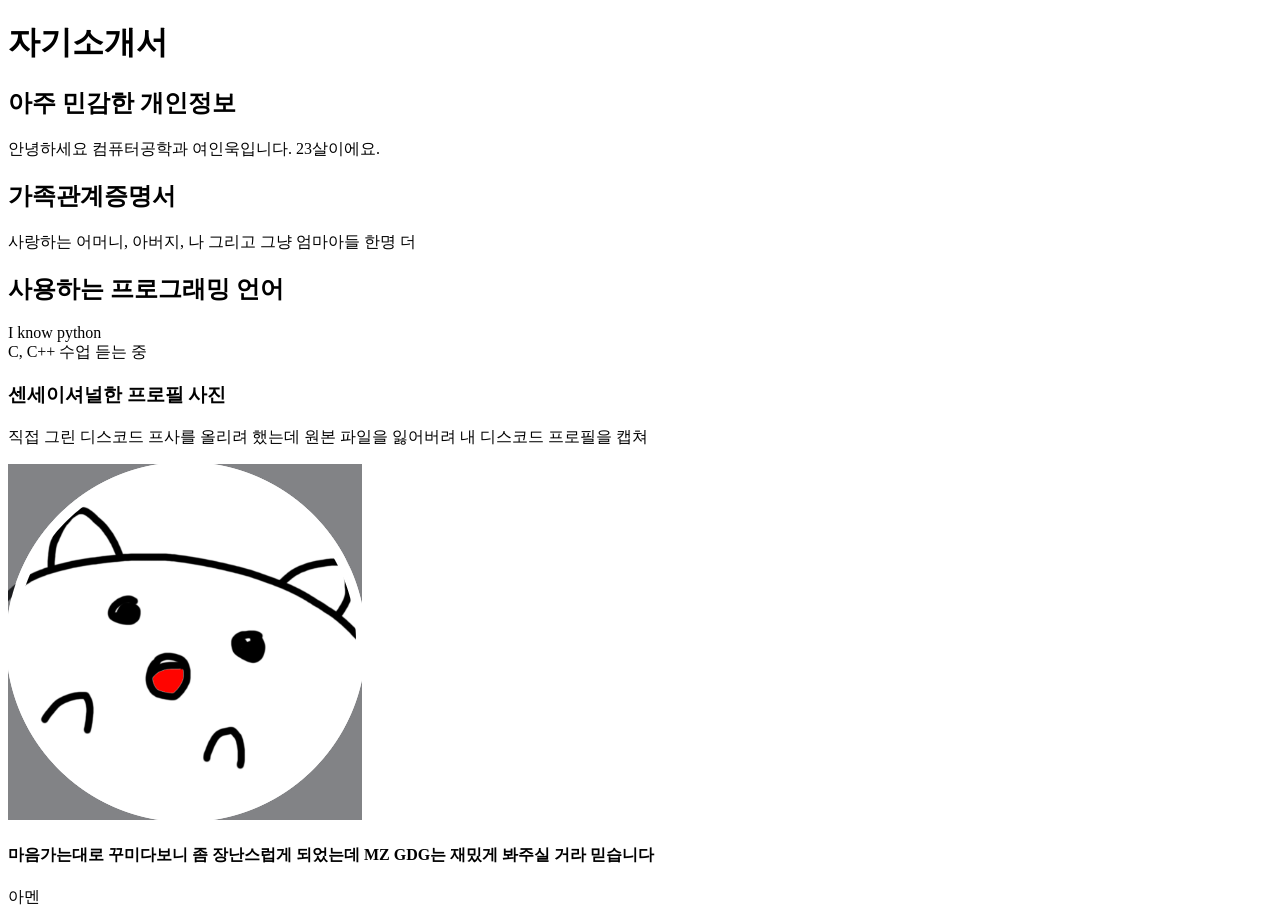
==== index.html @ 1aa3094c "과제 제출" ====
<!DOCTYPE html>
<html lang="en">
<head>
    <meta charset="UTF-8">
    <meta name="viewport" content="width=device-width, initial-scale=1.0">
    <title>introduction</title>
</head>
<body>
    <h1>자기소개서</h1>
    <h2>아주 민감한 개인정보</h2>
    <p>안녕하세요 컴퓨터공학과 여인욱입니다. 23살이에요.</p>
    <h2>가족관계증명서</h2>
    <p>사랑하는 어머니, 아버지, 나 그리고 그냥 엄마아들 한명 더</p>
    <h2>사용하는 프로그래밍 언어</h2>
    <p>I know python<br>
        C, C++ 수업 듣는 중
    </p>
    <h3>센세이셔널한 프로필 사진</h4>
    <p>직접 그린 디스코드 프사를 올리려 했는데 원본 파일을 잃어버려 내 디스코드 프로필을 캡쳐</p>
    <img src="profile.png" alt="직접그린 프로필 사진">
    <h4>마음가는대로 꾸미다보니 좀 장난스럽게 되었는데 MZ GDG는 재밌게 봐주실 거라 믿습니다</h4>
    <p>아멘</p>
    
</body>
</html>
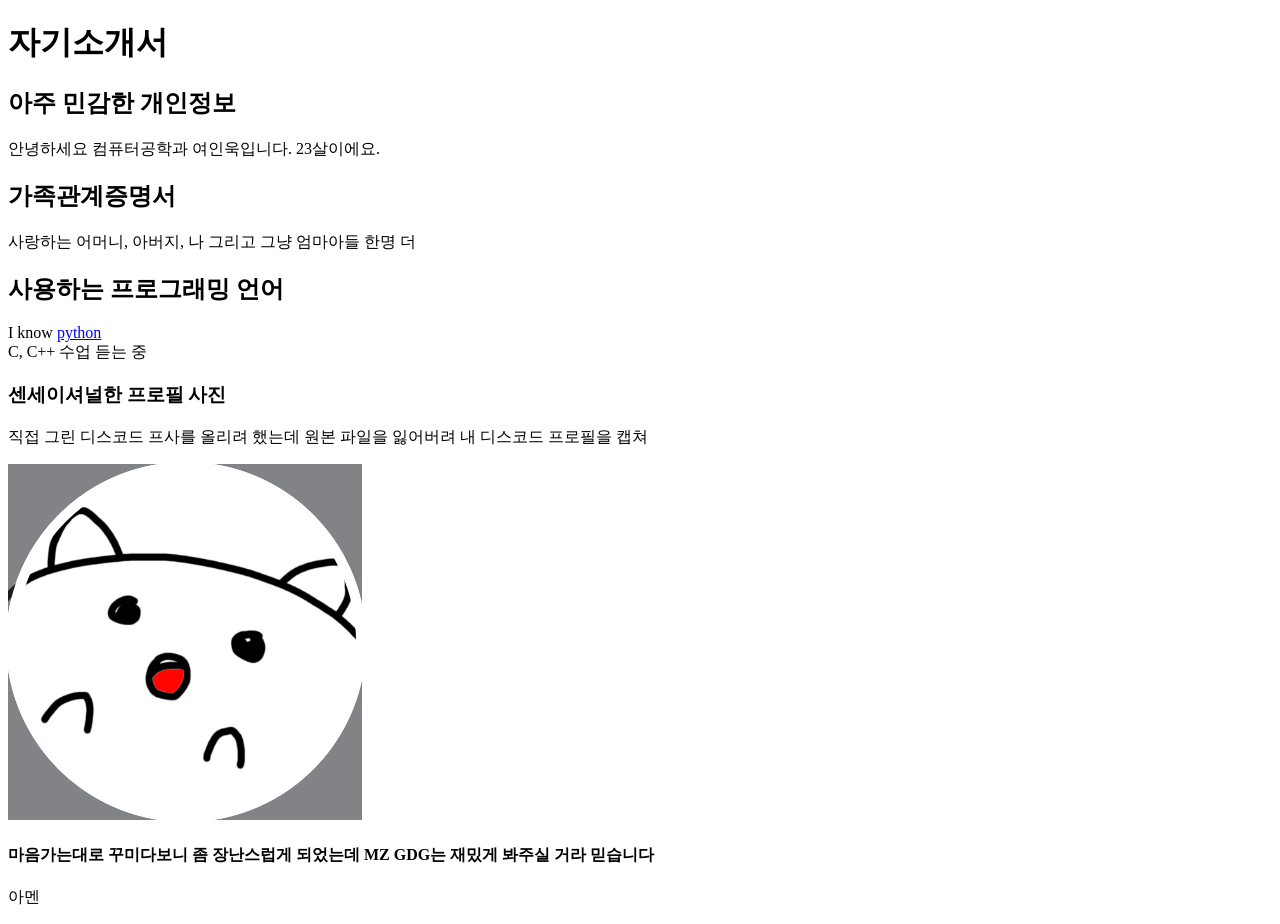
==== commit 80717b45: "link python.html" ====
--- a/index.html
+++ b/index.html
@@ -12,7 +12,7 @@
     <h2>가족관계증명서</h2>
     <p>사랑하는 어머니, 아버지, 나 그리고 그냥 엄마아들 한명 더</p>
     <h2>사용하는 프로그래밍 언어</h2>
-    <p>I know python<br>
+    <p>I know <a href="./python.html">python</a><br>
         C, C++ 수업 듣는 중
     </p>
     <h3>센세이셔널한 프로필 사진</h4>
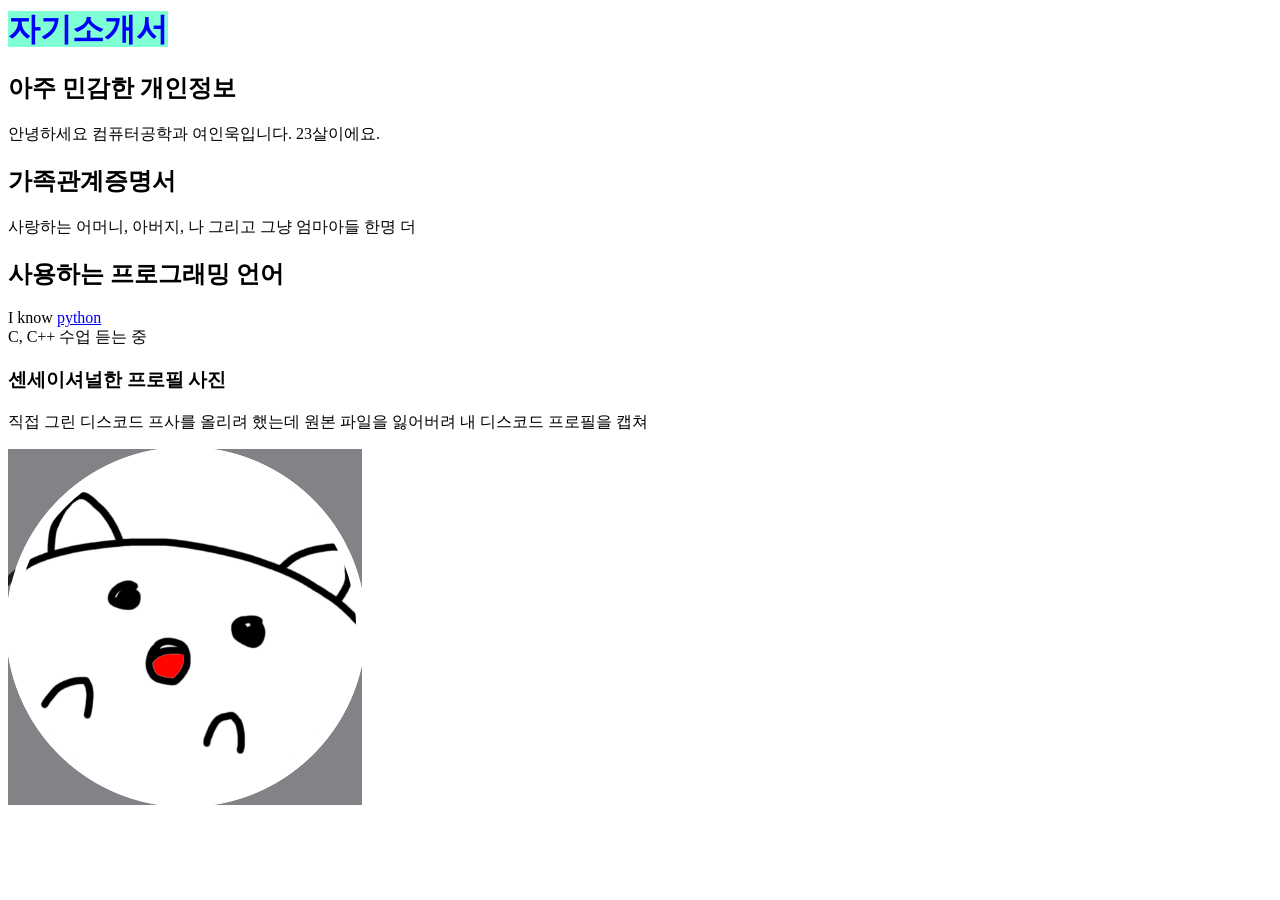
==== commit 2b6ec76d: "week2 과제 제출" ====
--- a/index.html
+++ b/index.html
@@ -6,20 +6,21 @@
     <title>introduction</title>
 </head>
 <body>
-    <h1>자기소개서</h1>
+    <h1 style="
+        display: inline;
+        color: blue;
+        background-color:aquamarine">자기소개서</h1>
     <h2>아주 민감한 개인정보</h2>
     <p>안녕하세요 컴퓨터공학과 여인욱입니다. 23살이에요.</p>
     <h2>가족관계증명서</h2>
     <p>사랑하는 어머니, 아버지, 나 그리고 그냥 엄마아들 한명 더</p>
     <h2>사용하는 프로그래밍 언어</h2>
-    <p>I know <a href="./python.html">python</a><br>
+    <p>I know <a href="./week2/python.html">python</a><br>
         C, C++ 수업 듣는 중
     </p>
     <h3>센세이셔널한 프로필 사진</h4>
     <p>직접 그린 디스코드 프사를 올리려 했는데 원본 파일을 잃어버려 내 디스코드 프로필을 캡쳐</p>
     <img src="profile.png" alt="직접그린 프로필 사진">
-    <h4>마음가는대로 꾸미다보니 좀 장난스럽게 되었는데 MZ GDG는 재밌게 봐주실 거라 믿습니다</h4>
-    <p>아멘</p>
     
 </body>
 </html>
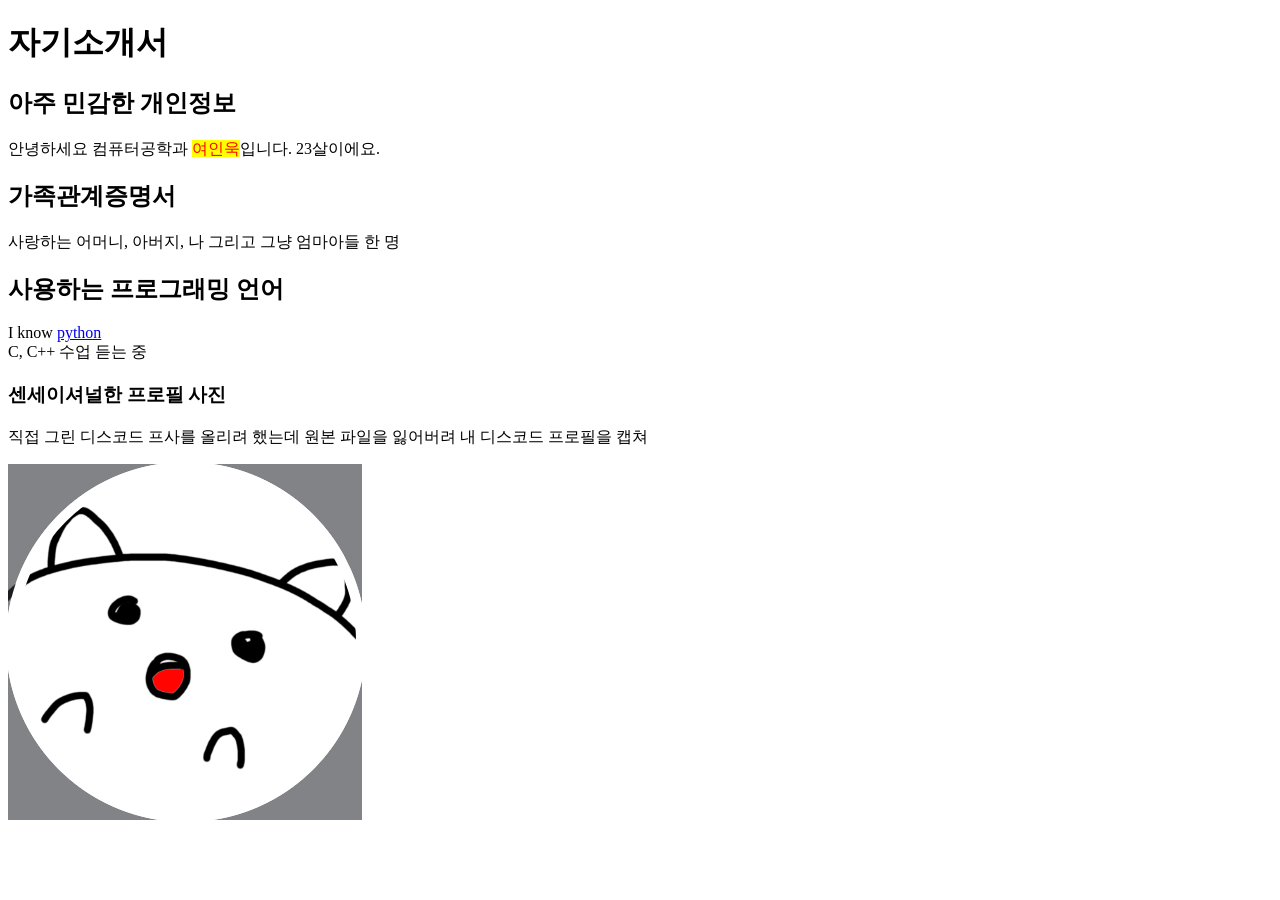
==== commit 8898b3c8: "week3 css" ====
--- a/index.html
+++ b/index.html
@@ -4,16 +4,14 @@
     <meta charset="UTF-8">
     <meta name="viewport" content="width=device-width, initial-scale=1.0">
     <title>introduction</title>
+    <link rel="stylesheet" href="./style.css">
 </head>
 <body>
-    <h1 style="
-        display: inline;
-        color: blue;
-        background-color:aquamarine">자기소개서</h1>
+    <h1>자기소개서</h1>
     <h2>아주 민감한 개인정보</h2>
-    <p>안녕하세요 컴퓨터공학과 여인욱입니다. 23살이에요.</p>
+    <p>안녕하세요 컴퓨터공학과 <span class="me">여인욱</span>입니다. 23살이에요.</p>
     <h2>가족관계증명서</h2>
-    <p>사랑하는 어머니, 아버지, 나 그리고 그냥 엄마아들 한명 더</p>
+    <p>사랑하는 어머니, 아버지, 나 그리고 그냥 엄마아들 한 명</p>
     <h2>사용하는 프로그래밍 언어</h2>
     <p>I know <a href="./week2/python.html">python</a><br>
         C, C++ 수업 듣는 중
--- a/style.css
+++ b/style.css
@@ -0,0 +1,4 @@
+.me {
+    color: red;
+    background-color: yellow;
+}
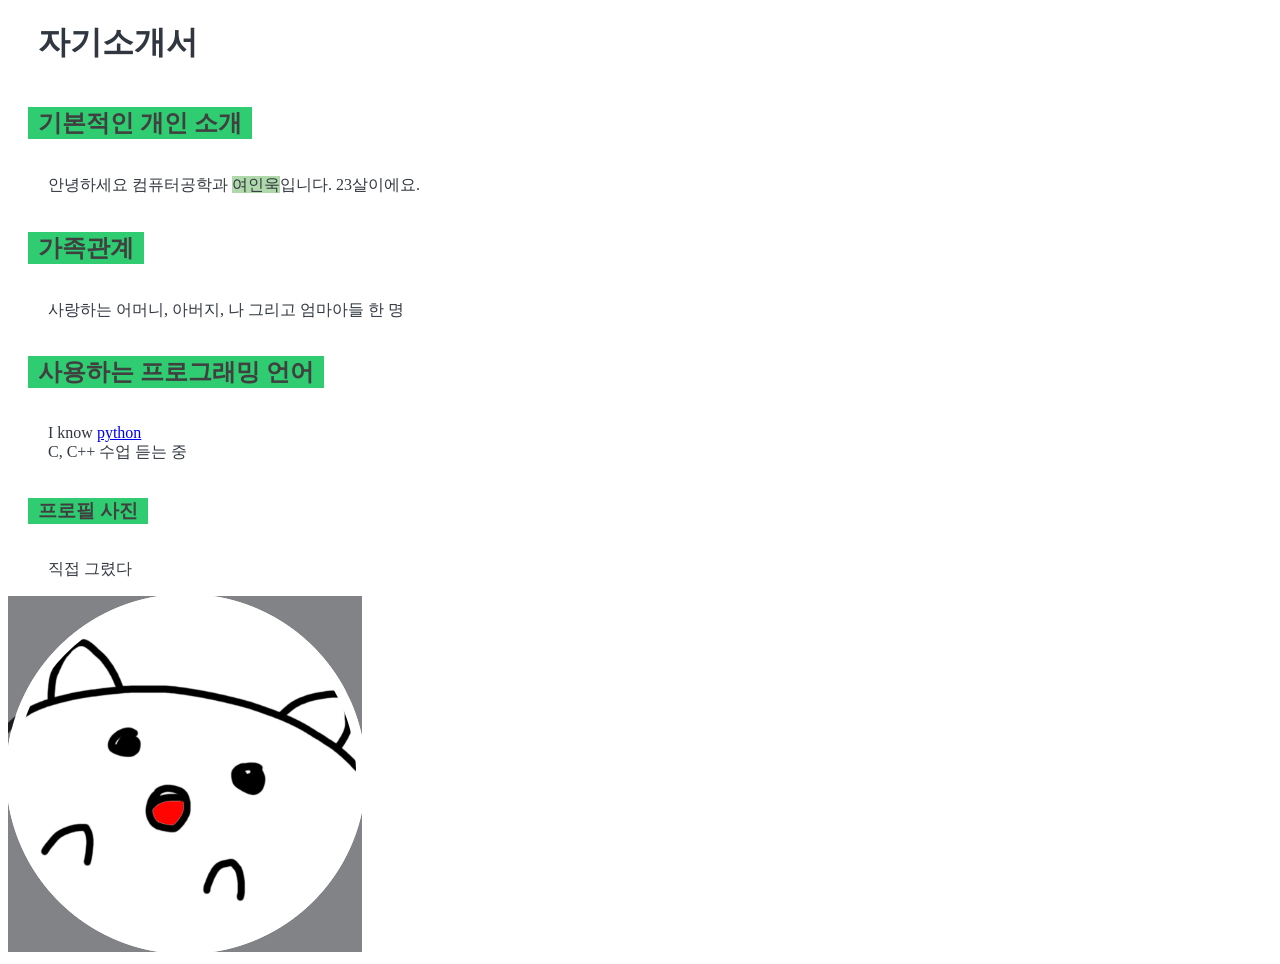
==== commit 6aa70fd8: "submit week3" ====
--- a/index.html
+++ b/index.html
@@ -8,16 +8,16 @@
 </head>
 <body>
     <h1>자기소개서</h1>
-    <h2>아주 민감한 개인정보</h2>
+    <h2>기본적인 개인 소개</h2>
     <p>안녕하세요 컴퓨터공학과 <span class="me">여인욱</span>입니다. 23살이에요.</p>
-    <h2>가족관계증명서</h2>
-    <p>사랑하는 어머니, 아버지, 나 그리고 그냥 엄마아들 한 명</p>
+    <h2>가족관계</h2>
+    <p>사랑하는 어머니, 아버지, 나 그리고 엄마아들 한 명</p>
     <h2>사용하는 프로그래밍 언어</h2>
     <p>I know <a href="./week2/python.html">python</a><br>
         C, C++ 수업 듣는 중
     </p>
-    <h3>센세이셔널한 프로필 사진</h4>
-    <p>직접 그린 디스코드 프사를 올리려 했는데 원본 파일을 잃어버려 내 디스코드 프로필을 캡쳐</p>
+    <h3>프로필 사진</h4>
+    <p>직접 그렸다</p>
     <img src="profile.png" alt="직접그린 프로필 사진">
     
 </body>
--- a/style.css
+++ b/style.css
@@ -1,4 +1,24 @@
 .me {
-    color: red;
-    background-color: yellow;
+    color: #313740;
+    background-color: #afd9aa;
+}
+h1 {
+    color: #313740;
+    margin-left: 20px;
+    margin-right: 20px;
+    padding-left: 10px;
+    padding-right: 10px;
+}
+h2, h3 {
+    color: #404040;
+    background-color: #2Fcc71;
+    display: inline-block;
+    margin-left: 20px;
+    margin-right: 20px;
+    padding-left: 10px;
+    padding-right: 10px;
+}
+p {
+    color: #313740;
+    margin-left: 40px;
 }
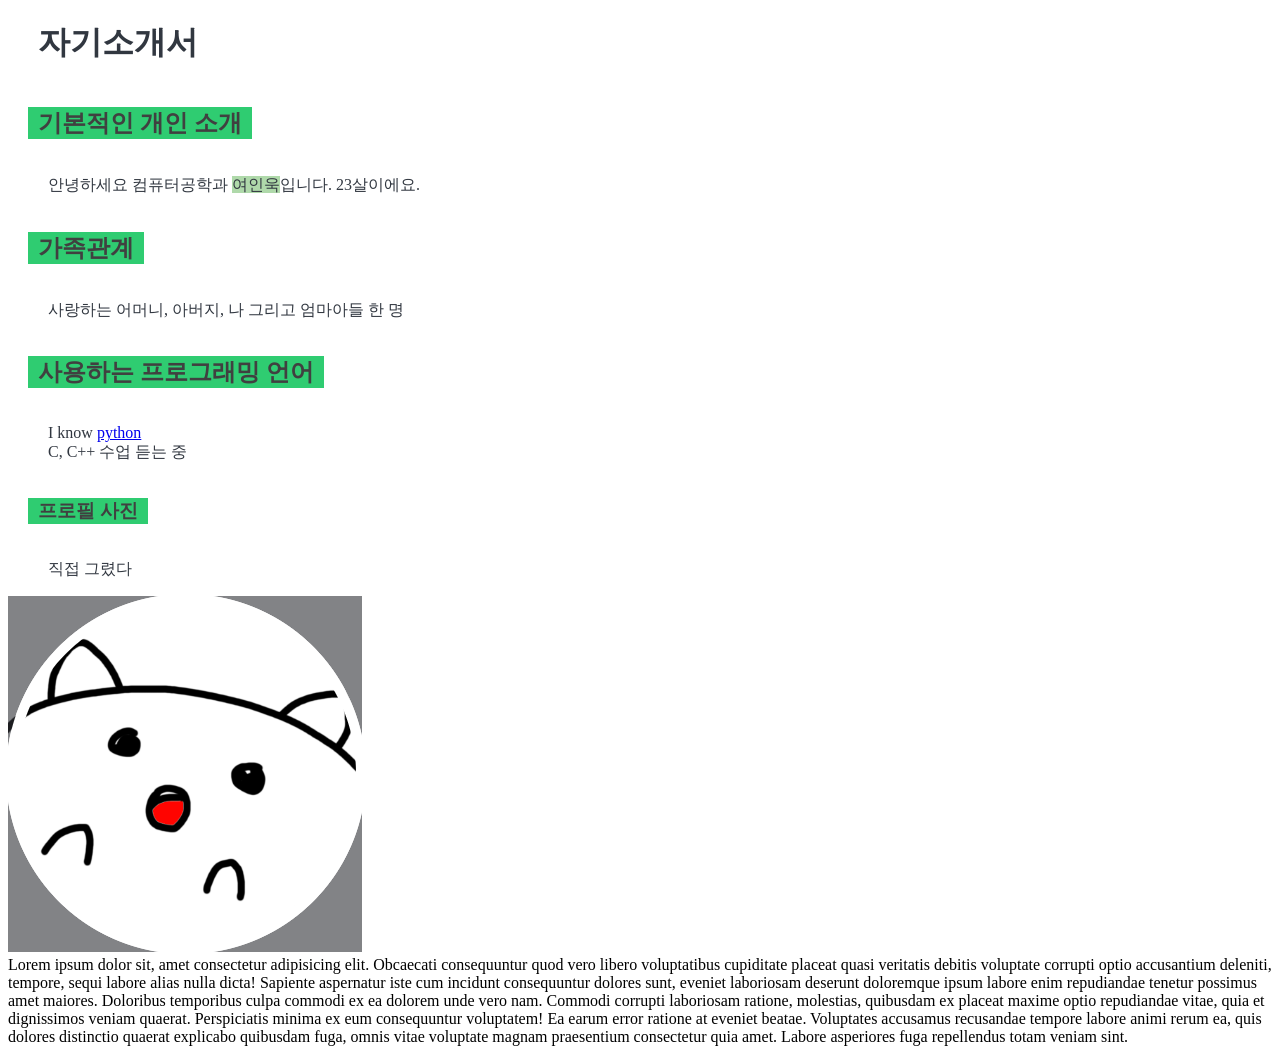
==== commit 66740fe5: "upload" ====
--- a/index.html
+++ b/index.html
@@ -19,6 +19,9 @@
     <h3>프로필 사진</h4>
     <p>직접 그렸다</p>
     <img src="profile.png" alt="직접그린 프로필 사진">
-    
+    <div>Lorem ipsum dolor sit, amet consectetur adipisicing elit. Obcaecati consequuntur quod vero libero voluptatibus cupiditate placeat quasi veritatis debitis voluptate corrupti optio accusantium deleniti, tempore, sequi labore alias nulla dicta!
+    Sapiente aspernatur iste cum incidunt consequuntur dolores sunt, eveniet laboriosam deserunt doloremque ipsum labore enim repudiandae tenetur possimus amet maiores. Doloribus temporibus culpa commodi ex ea dolorem unde vero nam.
+    Commodi corrupti laboriosam ratione, molestias, quibusdam ex placeat maxime optio repudiandae vitae, quia et dignissimos veniam quaerat. Perspiciatis minima ex eum consequuntur voluptatem! Ea earum error ratione at eveniet beatae.
+    Voluptates accusamus recusandae tempore labore animi rerum ea, quis dolores distinctio quaerat explicabo quibusdam fuga, omnis vitae voluptate magnam praesentium consectetur quia amet. Labore asperiores fuga repellendus totam veniam sint.</div>
 </body>
 </html>
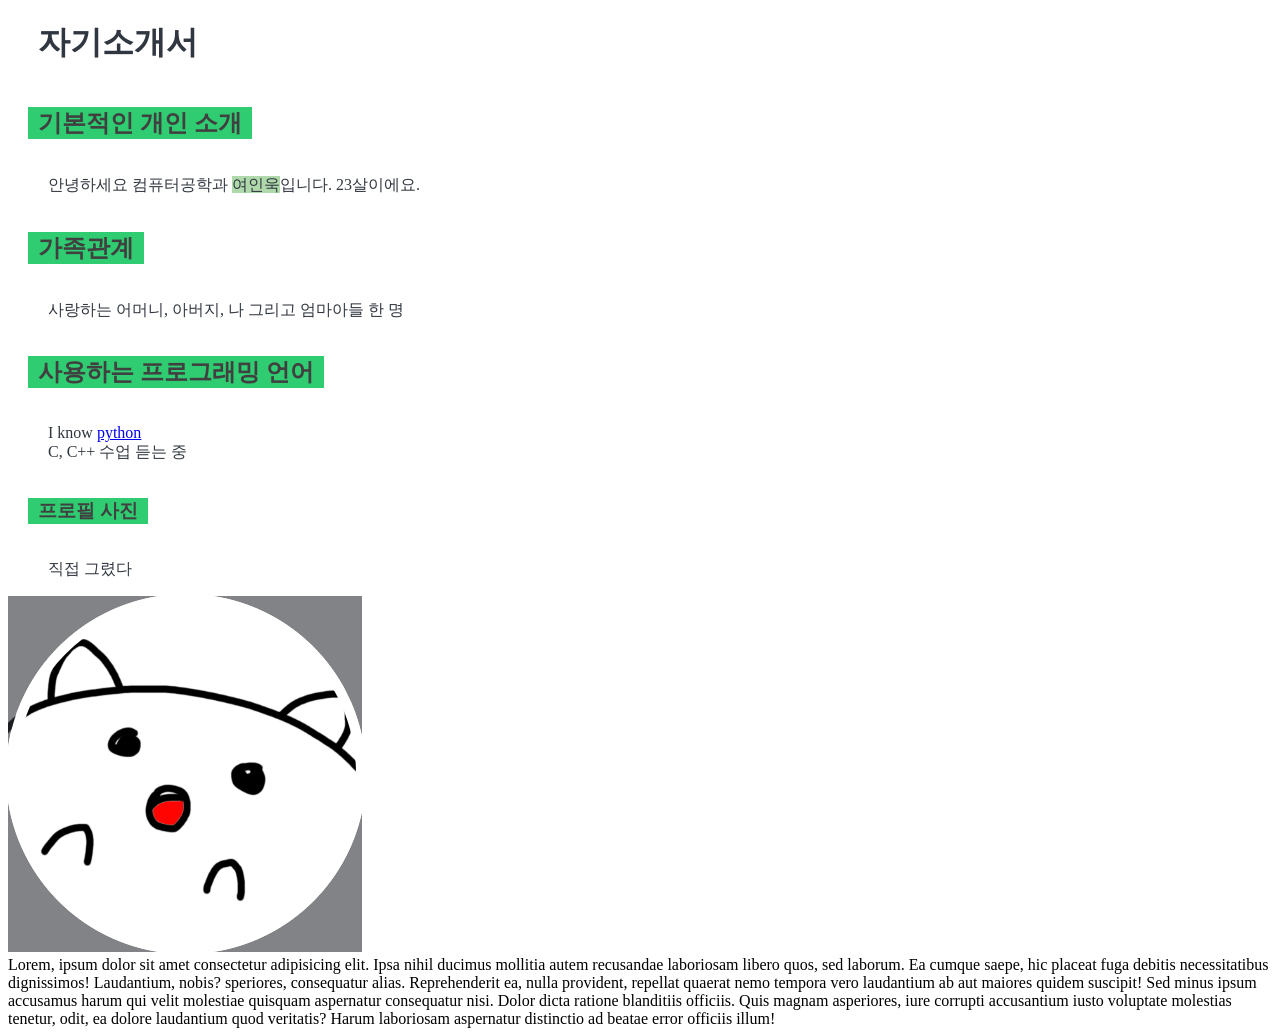
==== commit e3d0925d: "test" ====
--- a/index.html
+++ b/index.html
@@ -19,9 +19,8 @@
     <h3>프로필 사진</h4>
     <p>직접 그렸다</p>
     <img src="profile.png" alt="직접그린 프로필 사진">
-    <div>Lorem ipsum dolor sit, amet consectetur adipisicing elit. Obcaecati consequuntur quod vero libero voluptatibus cupiditate placeat quasi veritatis debitis voluptate corrupti optio accusantium deleniti, tempore, sequi labore alias nulla dicta!
-    Sapiente aspernatur iste cum incidunt consequuntur dolores sunt, eveniet laboriosam deserunt doloremque ipsum labore enim repudiandae tenetur possimus amet maiores. Doloribus temporibus culpa commodi ex ea dolorem unde vero nam.
-    Commodi corrupti laboriosam ratione, molestias, quibusdam ex placeat maxime optio repudiandae vitae, quia et dignissimos veniam quaerat. Perspiciatis minima ex eum consequuntur voluptatem! Ea earum error ratione at eveniet beatae.
-    Voluptates accusamus recusandae tempore labore animi rerum ea, quis dolores distinctio quaerat explicabo quibusdam fuga, omnis vitae voluptate magnam praesentium consectetur quia amet. Labore asperiores fuga repellendus totam veniam sint.</div>
+    <div>Lorem, ipsum dolor sit amet consectetur adipisicing elit. Ipsa nihil ducimus mollitia autem recusandae laboriosam libero quos, sed laborum. Ea cumque saepe, hic placeat fuga debitis necessitatibus dignissimos! Laudantium, nobis?
+    speriores, consequatur alias. Reprehenderit ea, nulla provident, repellat quaerat nemo tempora vero laudantium ab aut maiores quidem suscipit! Sed minus ipsum accusamus harum qui velit molestiae quisquam aspernatur consequatur nisi.
+    Dolor dicta ratione blanditiis officiis. Quis magnam asperiores, iure corrupti accusantium iusto voluptate molestias tenetur, odit, ea dolore laudantium quod veritatis? Harum laboriosam aspernatur distinctio ad beatae error officiis illum!</div>
 </body>
 </html>
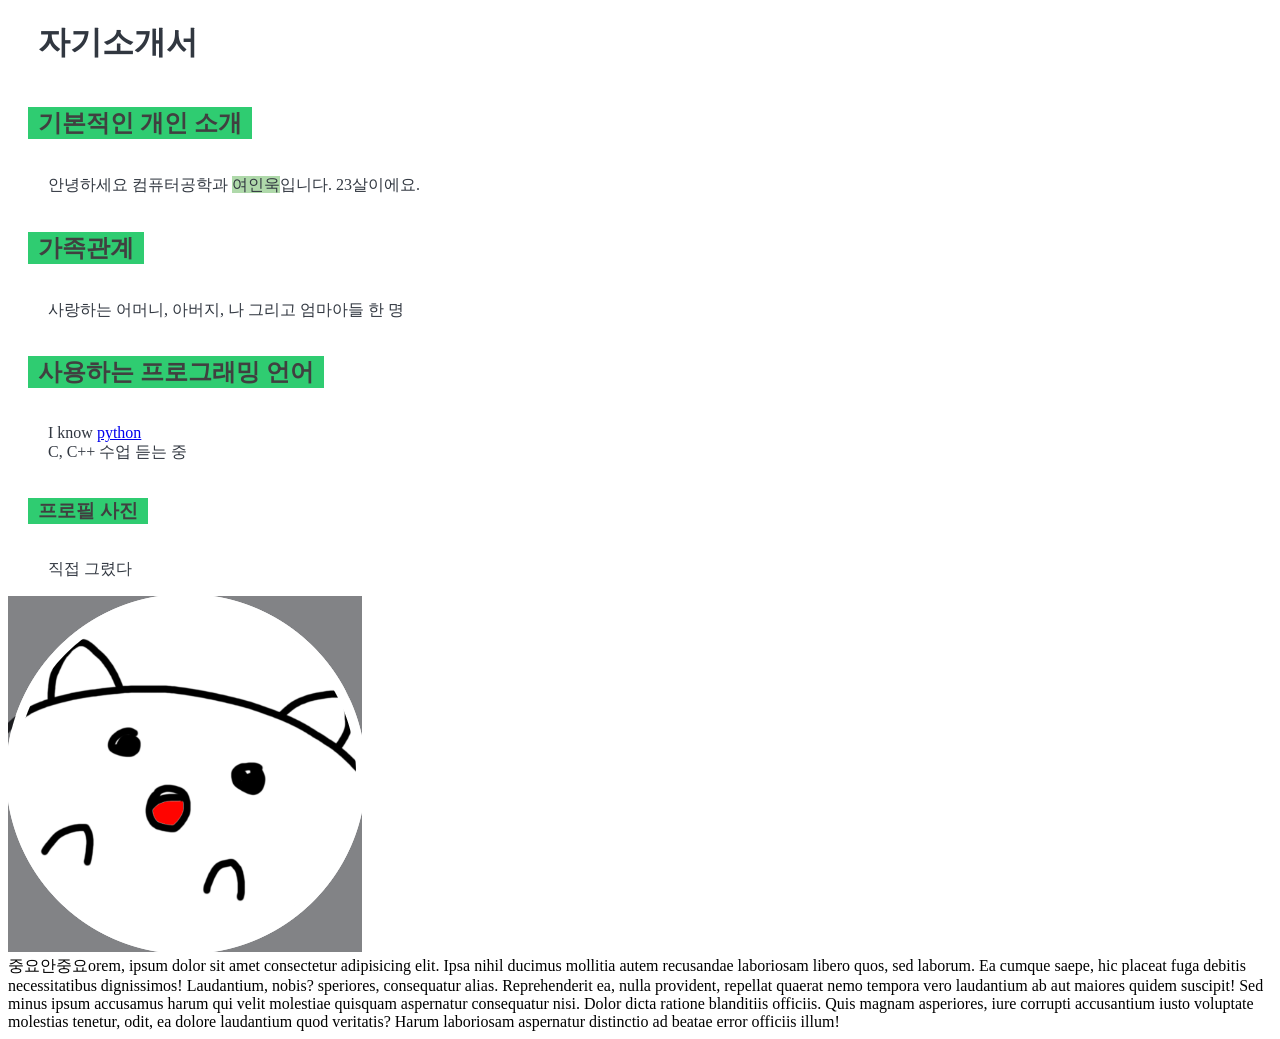
==== commit beef5777: "ㄷ" ====
--- a/index.html
+++ b/index.html
@@ -19,7 +19,7 @@
     <h3>프로필 사진</h4>
     <p>직접 그렸다</p>
     <img src="profile.png" alt="직접그린 프로필 사진">
-    <div>Lorem, ipsum dolor sit amet consectetur adipisicing elit. Ipsa nihil ducimus mollitia autem recusandae laboriosam libero quos, sed laborum. Ea cumque saepe, hic placeat fuga debitis necessitatibus dignissimos! Laudantium, nobis?
+    <div>중요안중요orem, ipsum dolor sit amet consectetur adipisicing elit. Ipsa nihil ducimus mollitia autem recusandae laboriosam libero quos, sed laborum. Ea cumque saepe, hic placeat fuga debitis necessitatibus dignissimos! Laudantium, nobis?
     speriores, consequatur alias. Reprehenderit ea, nulla provident, repellat quaerat nemo tempora vero laudantium ab aut maiores quidem suscipit! Sed minus ipsum accusamus harum qui velit molestiae quisquam aspernatur consequatur nisi.
     Dolor dicta ratione blanditiis officiis. Quis magnam asperiores, iure corrupti accusantium iusto voluptate molestias tenetur, odit, ea dolore laudantium quod veritatis? Harum laboriosam aspernatur distinctio ad beatae error officiis illum!</div>
 </body>
